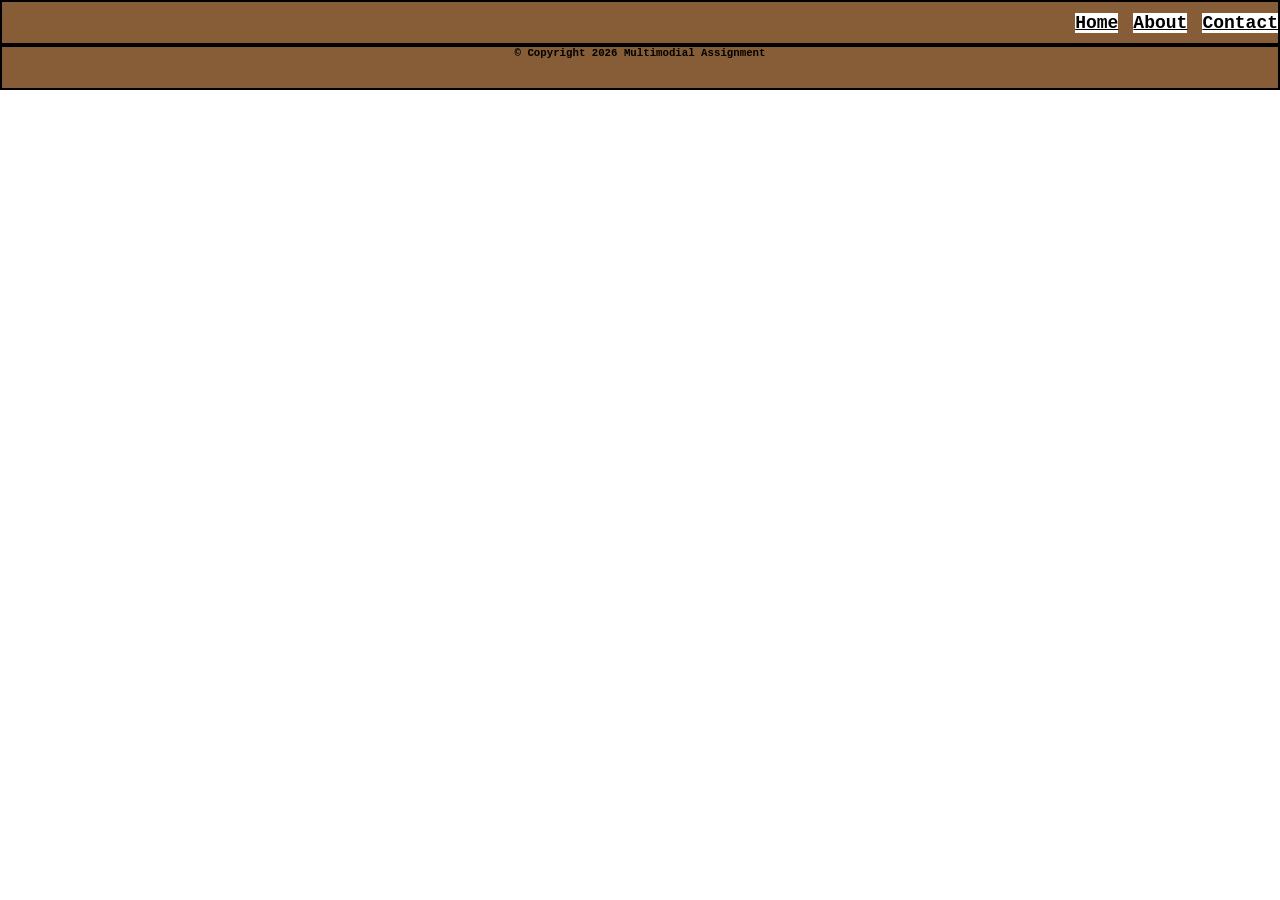
==== about.html @ 52cef373 "Add files via upload" ====
<!doctype html>
<html lang="en">
  <head>
    <title>Modal Assignment</title>
    <link rel="stylesheet" href="styles.css" />
  </head>
  <body>
    <header id="header">
        <nav id = "nav">
            <a class = "nav-links" href="main.html" target="_blank"> Home </a>
            <a class = "nav-links" href="about.html" target="_self"> About </a>
            <a class = "nav-links" href="contact.html" target="_blank"> Contact</a>
        </nav>
    </header>

    <main id="blog-content">
      
    </main>

    <footer id="footer">
      <section>
        <h6> © Copyright 2026 Multimodial Assignment</h6>
      </section>
    </footer>

    <script src="myscript.js"></script>
  </body>
</html>
---- styles.css ----
/*
. =  class | Groups
# = id | Unique
*/
* {
    margin: 0;
    padding: 0;
    height: 100%;
    max-width: 100%;
    box-sizing: border-box;
    
    
}

body {
    font-family:'Courier New', Courier, monospace;
}

/* Whole Page */
#page-container {
    display: flex;
    flex-direction: column;
    margin: 0;
    min-height: 100vh;
    
}

/* Header info */
#header{
    display: flex;
    flex-direction: row;
    align-items: center;
    justify-content: flex-end;
    border: solid black 2px;
    height: 45px;
    width: 100%;
    flex-shrink: 0;
    background-color: #865D36;
    
}
#nav{
    display: flex;
    gap: 15px;
    height: fit-content;
    
   

}
.nav-links{
    background-color: white;
    color: black;
    font-weight: bold;
    font-size: large;
    display: flex;
    align-items: center;
    
}

/* Main content */


#blog-content{
    background-color: #AC8968;
    display:flex;
    flex-direction: column;
    align-items: center;
    height: auto;
    gap: 25px;
 
}

#image-box{
    width: 60%;
    height: 400px;
    padding: 5px;
    display: flex;
    flex-direction: column;
}

#img-format{
    max-width: 100%;
    max-height: 390px;
    height: auto;
    border-radius: 8px;
    border: solid black 2px;
    padding: 4px;
    background-color: white;
}

#fig-format{
    margin-top:3px;
}


#blog-entry-container{
    display:grid;
    grid-template-columns: repeat(2, 1fr);
    justify-items:center;
    height: auto;
    width: auto;
    gap: 20px;
    margin: 10px;
}


.blog-entry{
    background-color: white;
    display: flex;
    flex-direction: column;
    border: solid black 2px;
    height: auto;
    width: 250px;
    padding: 5px;
    border-radius: 8px;
    
}

.blog-entry-last{
    padding: 5px;
    background-color: white;
    display: flex;
    flex-direction: column;
    border: solid black 2px;
    grid-column: 1 / 3;
    justify-self: center;
    height: auto;
    width: 250px;
    border-radius: 8px;
}

.blog-entry-full{
    display: none;
    background-color:bisque;
}

.img-entry{
    height: 70%;
    width: 100%;
    border-radius: 5px;
    border: solid black 1px;
}

.entry-heading-format{
    text-align: center;
    font-family: 'Times New Roman', Times, serif;
    font-weight: bold;
    font-style: italic;
    text-decoration:underline;
}

.entry-text{
    color: black;
    font-weight: bold;
} 

#ch:checked ~ .blog-entry-full {
    display: block;
    overflow:scroll;
}
#ch:checked ~ label {
    display: none;
}
#ch:checked ~ .img-entry {
    display: none;
}
#ch:checked ~ .entry-heading-format {
    display: none;
}
#ch {
    display: none;
}
label{
    display: inline-block;
    cursor: pointer;
    color: white;
    font-weight: bold;
    text-align: start;
    width: max-content;
    background-color: orange;
    padding: 2px;
    border-radius: 8px;
    align-content: center;
    margin-top: 2px;
    border: solid black 1px;
}

#show-less{
    height: max-content;
    margin-bottom: 4px;
    margin-left: 3px;
}



/* Footer */


#footer{
    background-color: #865D36;
    display: flex;
    flex-direction: row;
    justify-content: center;
    border: solid black 2px;
    height: 45px;
    margin-top: auto;
    flex-shrink: 0;
    
}

 .footer-content {
    align-content: center;
}
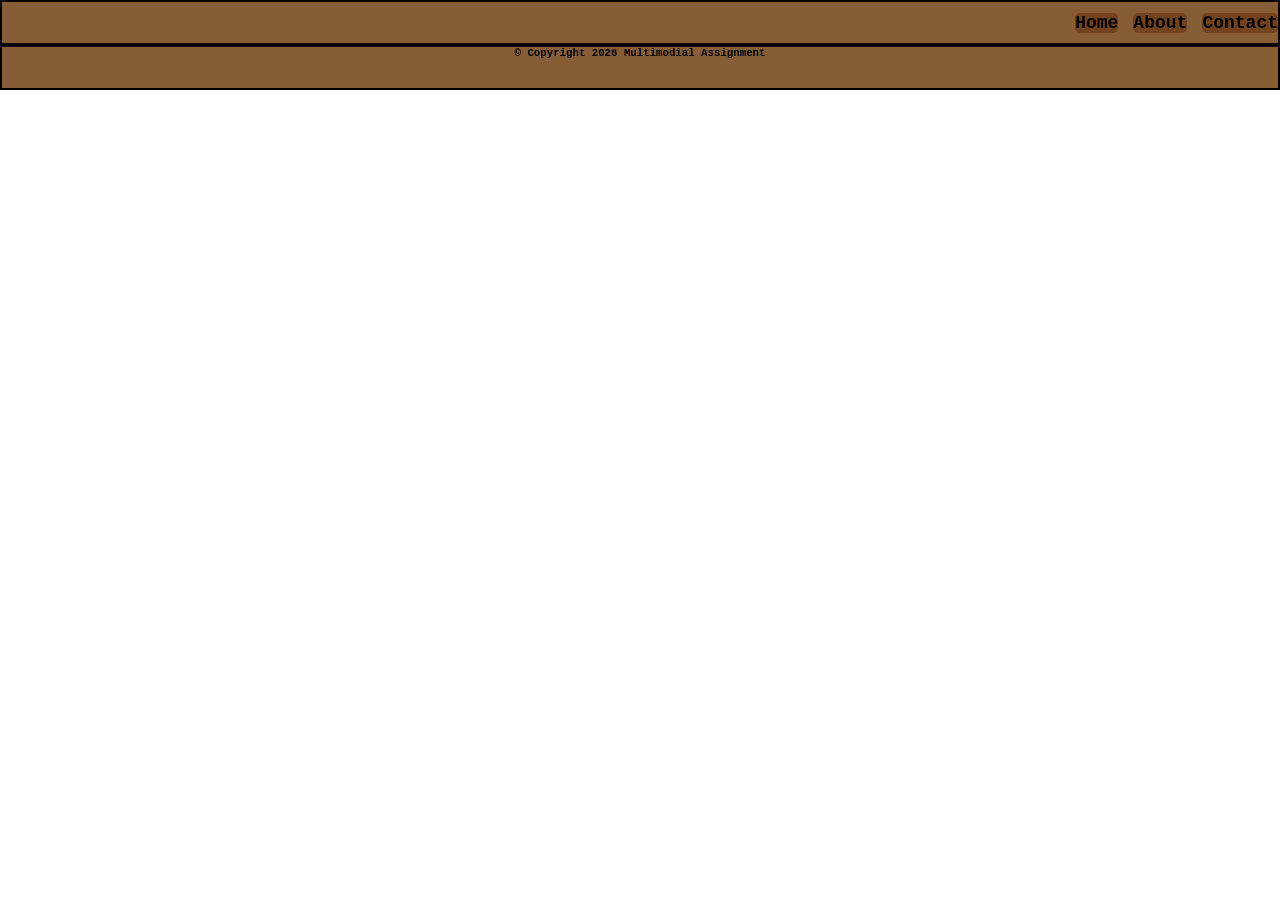
==== commit 6e693e62: "Update about.html" ====
--- a/about.html
+++ b/about.html
@@ -1,7 +1,7 @@
 <!doctype html>
 <html lang="en">
   <head>
-    <title>Modal Assignment</title>
+    <title>Modial Assignment</title>
     <link rel="stylesheet" href="styles.css" />
   </head>
   <body>
--- a/styles.css
+++ b/styles.css
@@ -47,13 +47,21 @@
 
 }
 .nav-links{
-    background-color: white;
+    background-color: #734320;
     color: black;
     font-weight: bold;
     font-size: large;
     display: flex;
     align-items: center;
-    
+    border-radius: 5px;
+    text-decoration: none;
+    
+}
+
+.nav-links:hover{
+    background-color: gray;
+    color: white;
+
 }
 
 /* Main content */
@@ -153,6 +161,9 @@
     font-weight: bold;
 } 
 
+#ch {
+    display: none;
+}
 #ch:checked ~ .blog-entry-full {
     display: block;
     overflow:scroll;
@@ -166,9 +177,78 @@
 #ch:checked ~ .entry-heading-format {
     display: none;
 }
-#ch {
-    display: none;
-}
+
+#ch1 {
+    display: none;
+}
+#ch1:checked ~ .blog-entry-full {
+    display: block;
+    overflow:scroll;
+}
+#ch1:checked ~ label {
+    display: none;
+}
+#ch1:checked ~ .img-entry {
+    display: none;
+}
+#ch1:checked ~ .entry-heading-format {
+    display: none;
+}
+
+#ch2 {
+    display: none;
+}
+#ch2:checked ~ .blog-entry-full {
+    display: block;
+    overflow:scroll;
+}
+#ch2:checked ~ label {
+    display: none;
+}
+#ch2:checked ~ .img-entry {
+    display: none;
+}
+#ch2:checked ~ .entry-heading-format {
+    display: none;
+}
+
+#ch3 {
+    display: none;
+}
+#ch3:checked ~ .blog-entry-full {
+    display: block;
+    overflow:scroll;
+
+}
+#ch3:checked ~ label {
+    display: none;
+}
+#ch3:checked ~ .img-entry {
+    display: none;
+}
+#ch3:checked ~ .entry-heading-format {
+    display: none;
+}
+
+#ch4 {
+    display: none;
+}
+#ch4:checked ~ .blog-entry-full {
+    display: block;
+    overflow:scroll;
+}
+#ch4:checked ~ label {
+    display: none;
+}
+#ch4:checked ~ .img-entry {
+    display: none;
+}
+#ch4:checked ~ .entry-heading-format {
+    display: none;
+}
+
+
+
 label{
     display: inline-block;
     cursor: pointer;
@@ -202,7 +282,7 @@
     justify-content: center;
     border: solid black 2px;
     height: 45px;
-    margin-top: auto;
+    margin-top: 0px;
     flex-shrink: 0;
     
 }
